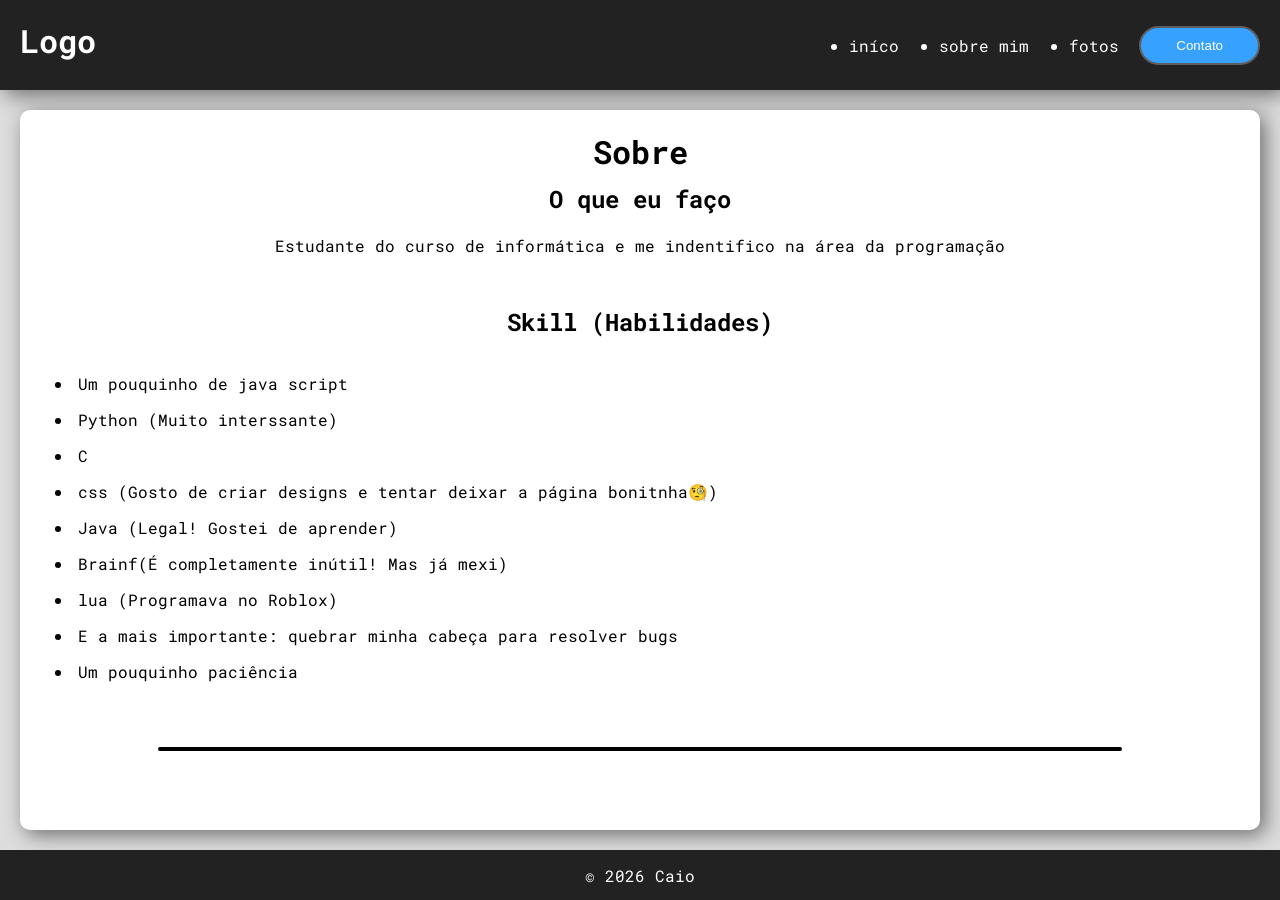
==== about-me.html @ 8d033cf4 "about-me page" ====
<!DOCTYPE html>
<html lang="en">
<head>
    <meta charset="UTF-8">
    <meta name="viewport" content="width=device-width, initial-scale=1.0">
    <title>Sobre mim</title>
    <link rel="stylesheet" href="style.css">
</head>
<script defer src="script.js"></script>
<body>
    <aside id="menu">
        <button id="close-bt">X</button>
        <ul>
            <li>
                <a href="index.html">inicio</a>
            </li>
            <li>
                <a href="#">sobre mim</a>
            </li>
            <li>
                <a href="#">fotos</a>
            </li>
        </ul>

        <button class="contact-bt">Contato</button>
    </aside>

    <header>
        <button id="menu-bt">☰</button>

        <h1>Logo</h1>
        <nav>
            <ul>
                <li>
                    <a href="index.html">iníco</a>
                </li>
                
                <li>
                    <a href="#">sobre mim</a>
                </li>

                <li>
                    <a href="#">fotos</a>
                </li>
            </ul>
            <button class="contact-bt">Contato</button>
        </nav>
    </header>
    <main>
        <h1>Sobre</h1>
        <section>
            <h2>O que eu faço</h2>
            <p>Estudante do curso de informática e me indentifico na área da programação</p>
        </section>
        <section>
            <h2>Skill (Habilidades)</h2>
            <ul class="main">
                <li>Um pouquinho de java script</li>
                <li>Python (Muito interssante)</li>
                <li>C</li>
                <li>css (Gosto de criar designs e tentar deixar a página bonitnha🧐)</li>
                <li>Java (Legal! Gostei de aprender)</li>
                <li>Brainf(É completamente inútil! Mas já mexi)</li>
                <li>lua (Programava no Roblox)</li>
                <li>E a mais importante: quebrar minha cabeça para resolver bugs</li>
                <li>Um pouquinho paciência</li>
            </ul>
        </section>

        <div class="main-image">
            <img  src="https://images-wixmp-ed30a86b8c4ca887773594c2.wixmp.com/f/69c45ffb-91ee-4c00-ac55-038a9c00ecf1/d5wpixt-f35f60a2-58cd-4dd2-8361-70501ef73b83.png?token=eyJ0eXAiOiJKV1QiLCJhbGciOiJIUzI1NiJ9.[base64].FjMr5qCZqzPiMG8TjUyYWB8GZxv4bwAli3dBfFfEo7Y" alt="">
        </div>
           </main>
    <footer>
        &copy; 2026 Caio
    </footer>
</body>
</html>
---- style.css ----
/* Teste de push */

@import url('https://fonts.googleapis.com/css2?family=Roboto+Mono:ital,wght@0,100..700;1,100..700&display=swap');

* {
    margin: 0;
    padding: 0;
}

body {
    background-color: #ddd;
    height: 100vh;
    width: 100vw;
    display: flex;
    flex-direction: column;
    font-family: 'Roboto Mono';
}

#menu{
    height: calc(100% - 40px);
    width: 200px;
    background-color: rgba(236, 0, 0, 0.8);
    z-index: 1000;
    position: fixed;
    left: -240px;
    transition: 1s ease;
    display: flex;
    flex-direction: column;
    justify-content: space-between;
    align-items: center;
    padding: 20px;
}

#menu.active{
    left: 0;
}

#close-bt{
    padding: 10px;
    position:absolute;
    right: 0;
    top: 0;
    background-color: transparent;
    border: none;
}

li a{
    text-decoration: none;
    color: white;
    transition: 0.3s ease;
    display: inline-block;
}

li a:hover{
    color: rgb(0, 187, 255);
    transform: scale(1.1);
    text-shadow: 0px 0px 10px white;
}

li::marker{
    color: white;
}

#menu ul li{
    margin-bottom: 20px;
}

header{
    height: 50px;
    padding: 20px;
    background-color: #222;
    box-shadow: 5px 5px 20px rgba(0,0,0,.5);
    display: flex;
    justify-content: space-between;
    align-items: center;
}

nav ul{
    display: flex;
    column-gap: 40px;
    /* list-style: none; */
    align-items: center;
}

header h1{
    color: white;
}

nav{
    display: flex;
    flex-direction: row;
    column-gap: 20px;
}

.contact-bt{
    background-color: rgb(54, 161, 255);
    color: white;
    padding: 10px 35px;
    border-radius: 20px;
    transition: 0.3s ease;
    cursor: pointer;
    border: 2px solid rgb(94, 94, 94);
}

.contact-bt:hover{
    transform: scale(1.2);
    box-shadow: 0 0 10px white;
    border: 1px solid white;
}

#menu-bt{
    padding: 5px;
    height: 100%;
    width: 30px;
    border-radius: 5px;
    display: none;
}



main {
    margin: 20px;
    padding: 20px;
    background-color: white;
    box-shadow: 5px 5px 20px rgba(0,0,0,.5);
    border-radius: 10px;
    flex: 1;
}

main h2{
    text-align: center;
}

footer{
    height: 50px;
    background-color: #222;
    color: white;
    justify-content: center;
    display: flex;
    align-items: center;
}

section{
    margin-bottom: 50px;
    display: flex;
    flex-direction: column;
    justify-content: center;
}

ul.main li::marker{
    color: rgb(0, 0, 0);
}

ul.main {
    display: flex;
    flex-direction: column;
    justify-content: center;
    list-style-position: inside;
    gap: 15px;
    padding: 15px;
}

h2{
    margin-bottom: 20px;
}

h1{
    text-align: center;
    margin-bottom: 10px;
}

.main-image img{
    width: 80%;
    object-fit: cover;
    border: 2px solid black;
    border-radius: 5px
}

.main-image{
    display: flex;
    flex-direction: row;
    justify-content: center;
}
p{
    text-align: center;
}
#close-bt{
    color: white;
}
@media (max-width: 600px) {
    li{
        font-size: 14px;
    }

    .main-image img{
        width: 100%;
    }
    header{
        height: 40px;
        justify-content: flex-start;
        column-gap: 20px;
    }

    header nav{
        display: none;
    }
    
    #menu-bt{
        display: block;
    }
}
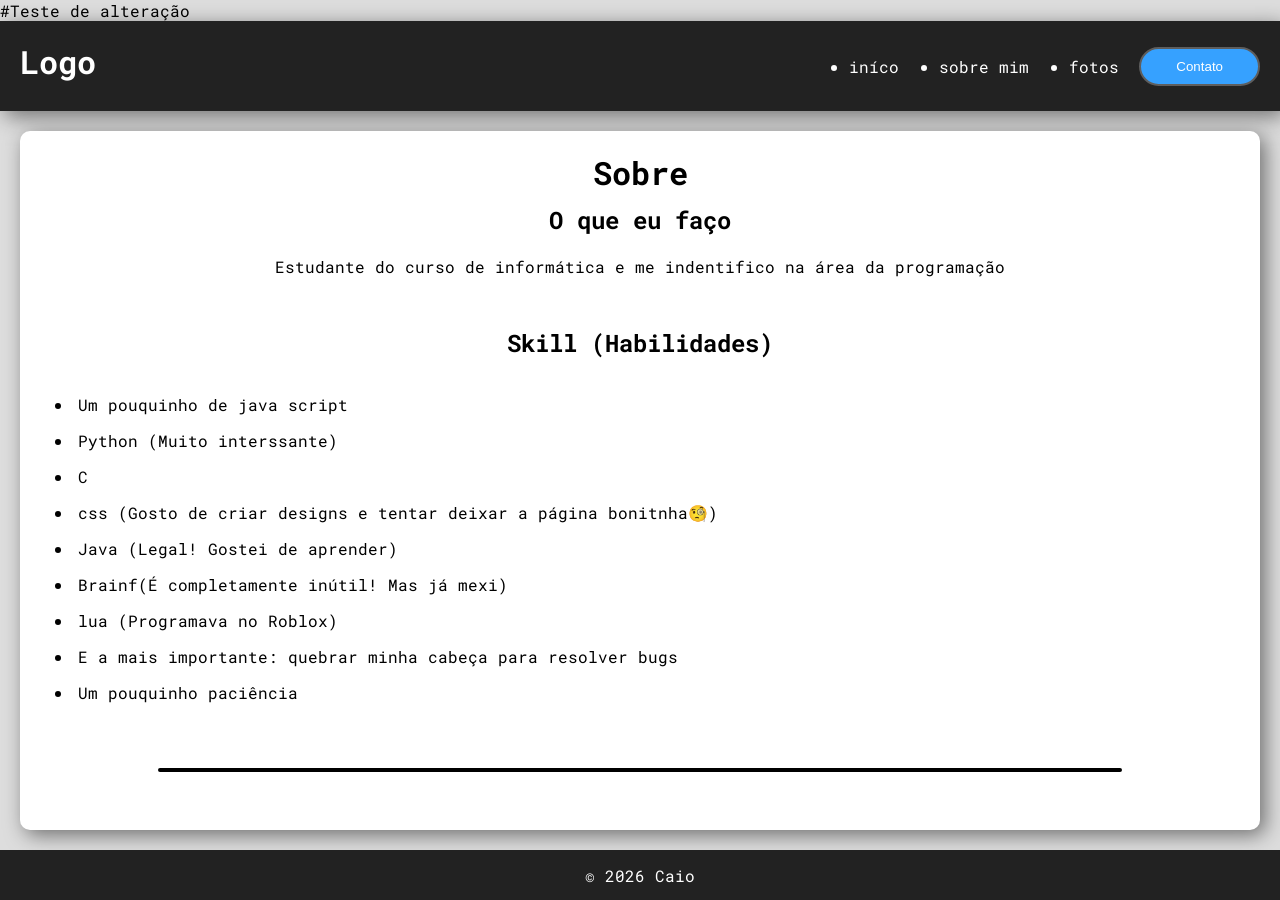
==== commit f933dd3c: "ajeitando o texto do index" ====
--- a/about-me.html
+++ b/about-me.html
@@ -8,6 +8,7 @@
 </head>
 <script defer src="script.js"></script>
 <body>
+    #Teste de alteração
     <aside id="menu">
         <button id="close-bt">X</button>
         <ul>
@@ -75,4 +76,4 @@
         &copy; 2026 Caio
     </footer>
 </body>
-</html>+</html>
--- a/style.css
+++ b/style.css
@@ -184,6 +184,8 @@
 p{
     text-align: center;
 }
+
+
 #close-bt{
     color: white;
 }
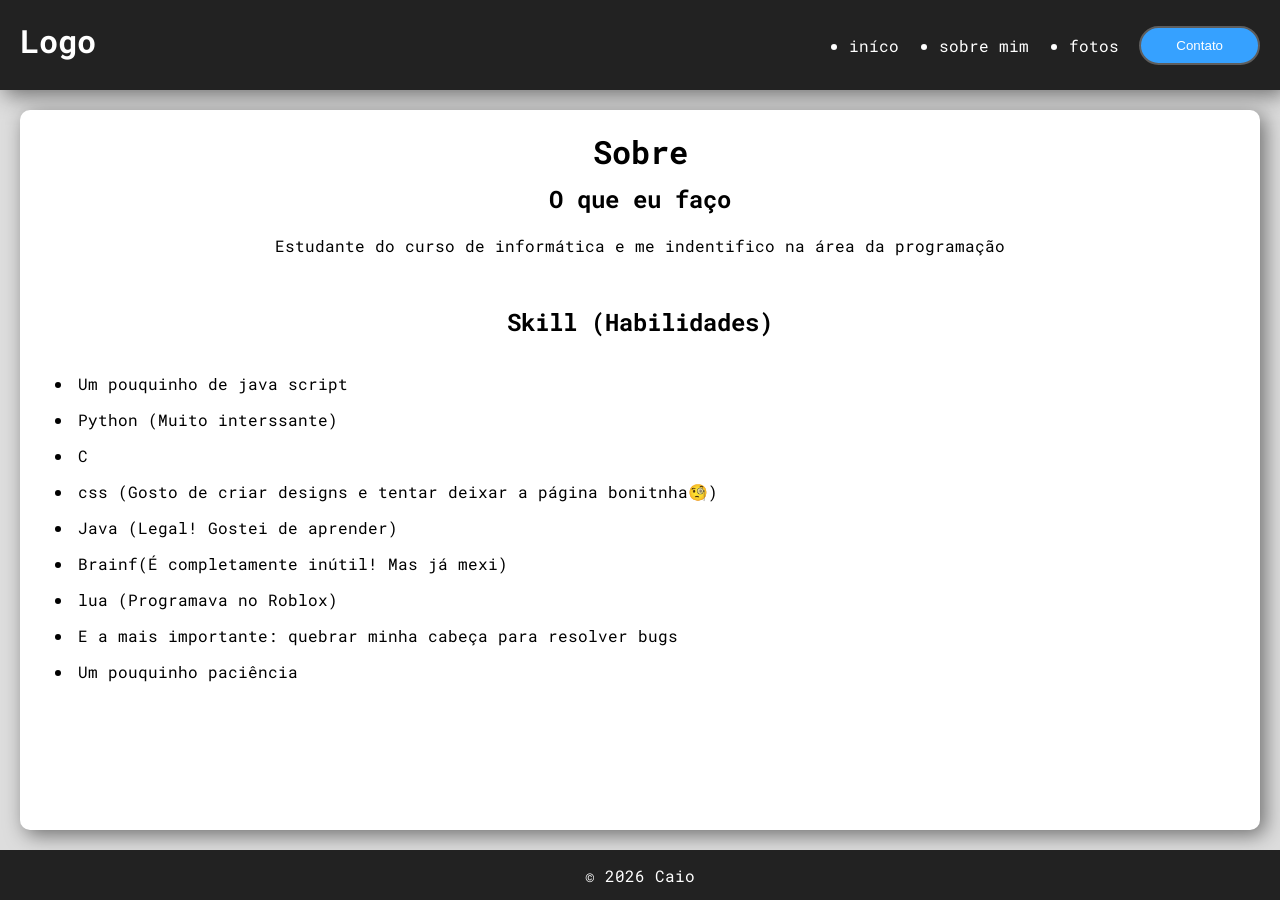
==== commit 0f3cce8e: "ajeitando o texto do index" ====
--- a/about-me.html
+++ b/about-me.html
@@ -8,7 +8,6 @@
 </head>
 <script defer src="script.js"></script>
 <body>
-    #Teste de alteração
     <aside id="menu">
         <button id="close-bt">X</button>
         <ul>
@@ -67,11 +66,7 @@
                 <li>Um pouquinho paciência</li>
             </ul>
         </section>
-
-        <div class="main-image">
-            <img  src="https://images-wixmp-ed30a86b8c4ca887773594c2.wixmp.com/f/69c45ffb-91ee-4c00-ac55-038a9c00ecf1/d5wpixt-f35f60a2-58cd-4dd2-8361-70501ef73b83.png?token=eyJ0eXAiOiJKV1QiLCJhbGciOiJIUzI1NiJ9.[base64].FjMr5qCZqzPiMG8TjUyYWB8GZxv4bwAli3dBfFfEo7Y" alt="">
-        </div>
-           </main>
+    </main>
     <footer>
         &copy; 2026 Caio
     </footer>
